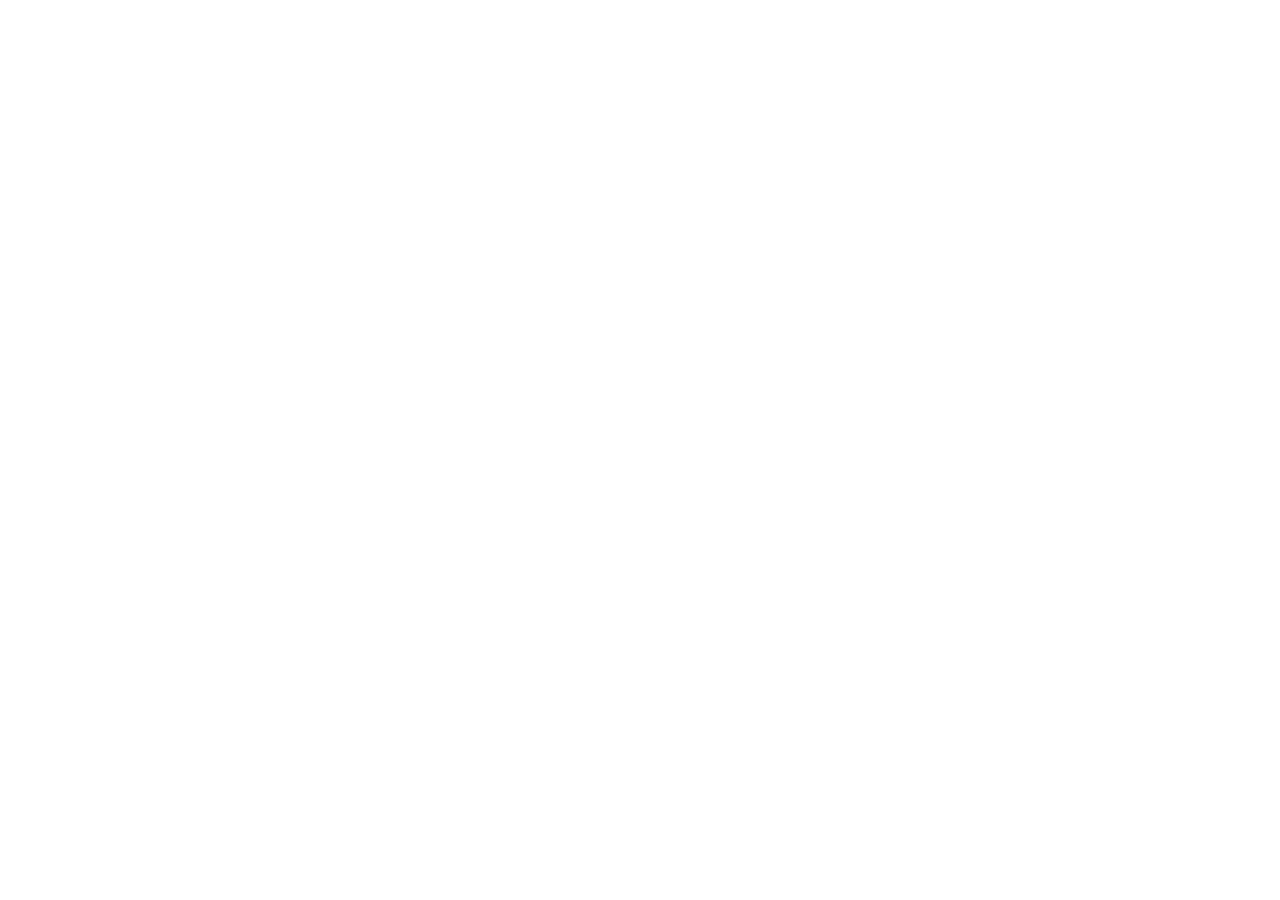
==== 1/index.html @ a5d5c530 "fds" ====
<!DOCTYPE html>
<html lang="en">
<head>
  <meta charset="utf-8">
  <link rel="icon" href="favicon.ico" type="image/x-icon">
  <title>Earthbound</title>
  <meta name="viewport" content="width=device-width, initial-scale=1">
  <link rel="stylesheet" href="style.css">
</head>
<body>
  <div class="game-wrapper">
    <div id="game"></div>
  </div>
  <script src="script.js"></script>
  <script src="loader.js" defer></script>
</body>
</html>
---- 1/style.css ----
/* Make the body and html cover the whole screen */
    html, body {
      margin: 0;
      padding: 0;
      width: 100%;
      height: 100%;
      overflow: hidden; /* Prevent scrollbars */
    }

    /* Make the game wrapper and game div fill the screen */
    .game-wrapper, #game {
      width: 100vw;
      height: 100vh;
    }

    /* Optional: remove any padding/margin in game wrapper */
    .game-wrapper {
      display: flex;
      justify-content: center;
      align-items: center;
    }
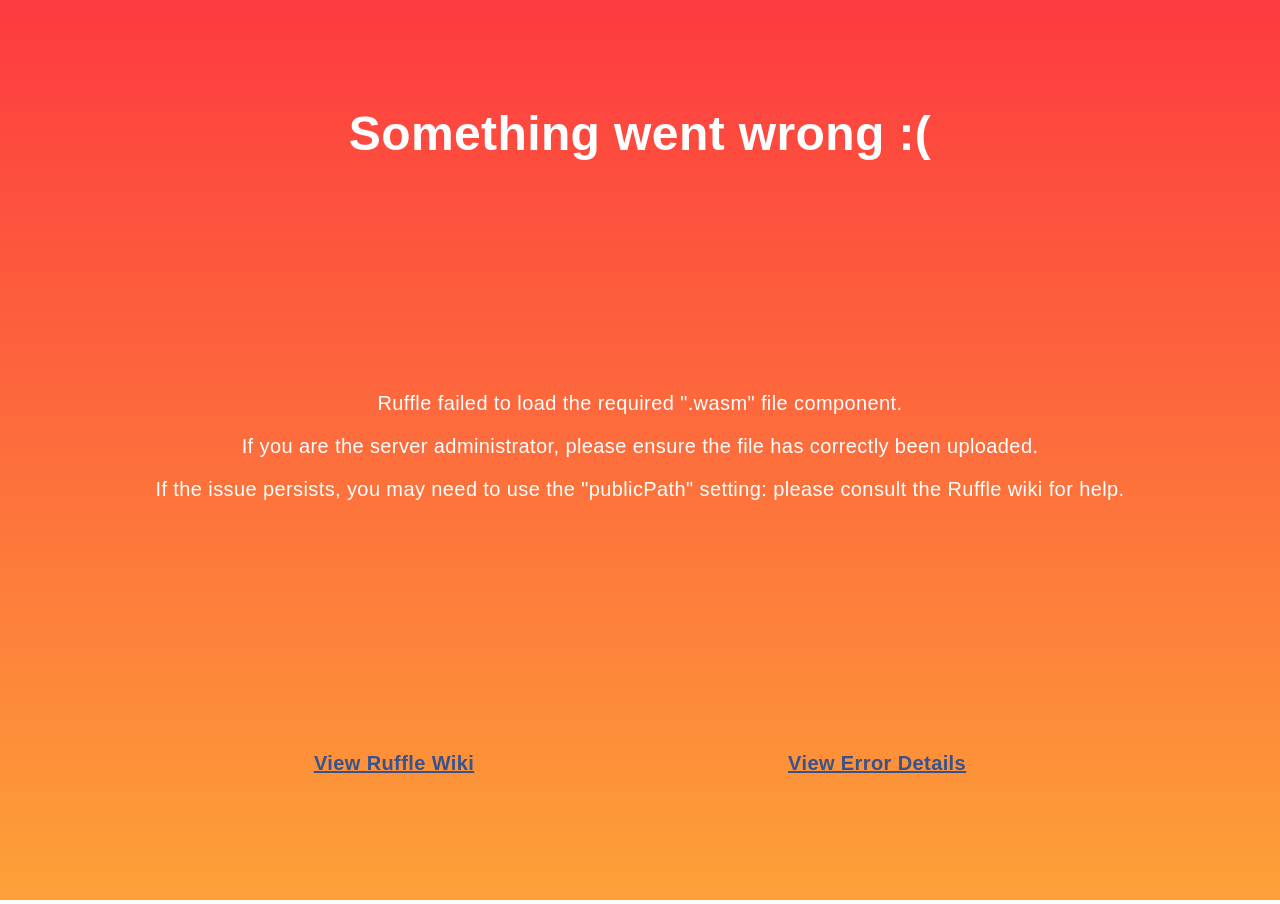
==== commit b643418f: "fsd" ====
--- a/1/index.html
+++ b/1/index.html
@@ -3,7 +3,7 @@
 <head>
   <meta charset="utf-8">
   <link rel="icon" href="favicon.ico" type="image/x-icon">
-  <title>Earthbound</title>
+  <title>RB4-Vol1</title>
   <meta name="viewport" content="width=device-width, initial-scale=1">
   <link rel="stylesheet" href="style.css">
 </head>
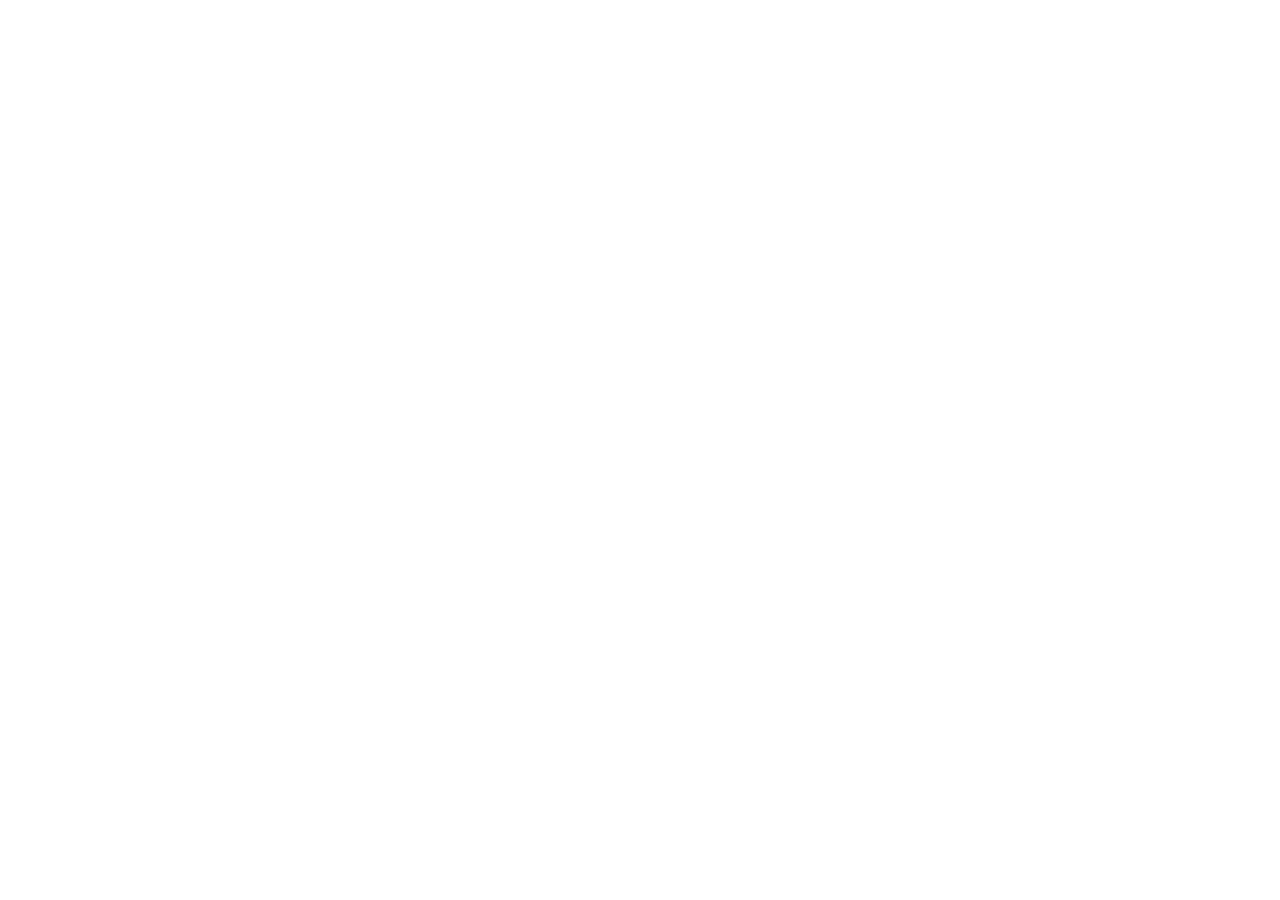
==== commit b86353fd: "fds" ====
--- a/1/index.html
+++ b/1/index.html
@@ -11,7 +11,7 @@
   <div class="game-wrapper">
     <div id="game"></div>
   </div>
-  <script src="script.js"></script>
+  <script src="https://unpkg.com/@ruffle-rs/ruffle"></script>
   <script src="loader.js" defer></script>
 </body>
 </html>
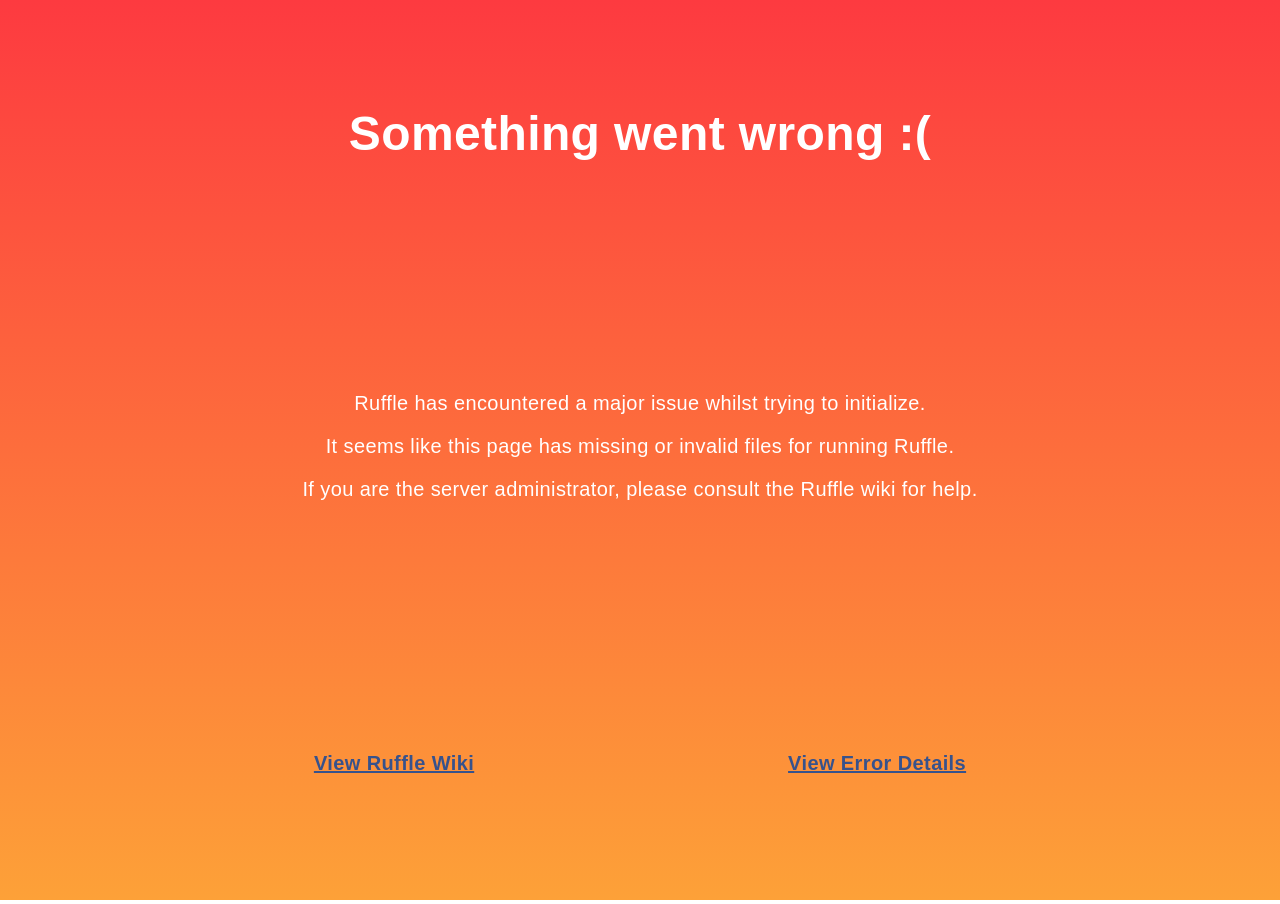
==== commit 650609c9: "fds" ====
--- a/1/index.html
+++ b/1/index.html
@@ -11,7 +11,7 @@
   <div class="game-wrapper">
     <div id="game"></div>
   </div>
-  <script src="https://unpkg.com/@ruffle-rs/ruffle"></script>
+  <script src="script.js"></script>
   <script src="loader.js" defer></script>
 </body>
 </html>
